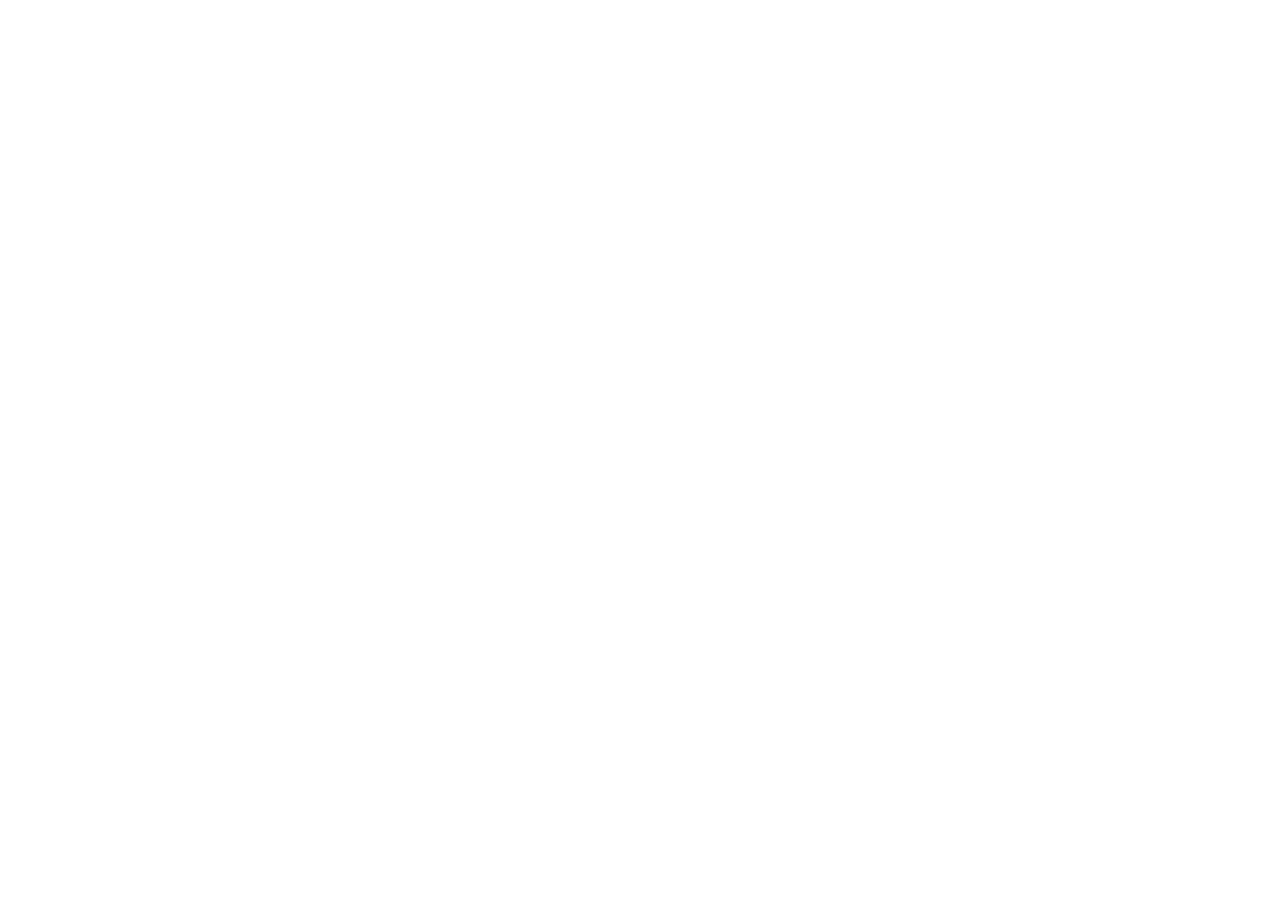
==== projects.html @ fffd7203 "finishing wireframe" ====
<!DOCTYPE html>
<html lang="en">
<head>
    <meta charset="UTF-8">
    <meta name="viewport" content="width=device-width, initial-scale=1.0">
    <title>Cybersecurity | Projects</title>
</head>
<body>
    
</body>
</html>
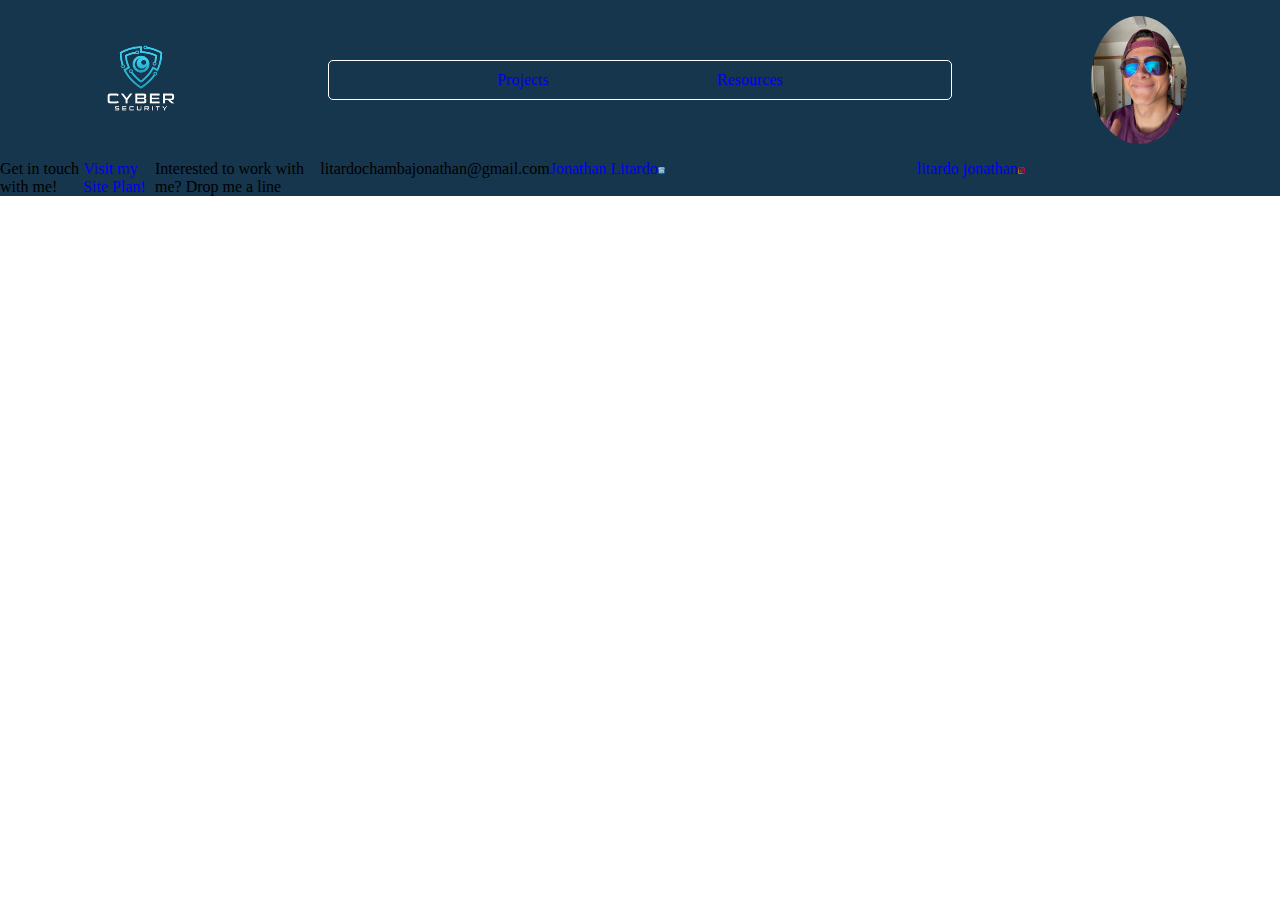
==== commit 81a02410: "finish home page" ====
--- a/projects.html
+++ b/projects.html
@@ -3,9 +3,31 @@
 <head>
     <meta charset="UTF-8">
     <meta name="viewport" content="width=device-width, initial-scale=1.0">
+    <link rel="stylesheet" href="styles/styles.css">
     <title>Cybersecurity | Projects</title>
 </head>
 <body>
+    <header>
+        <nav class="navbar">
+            <div class="img-navbar"><a href="index.html"><img src="images/logo-cyber.avif" alt="logo-cybersecurity" class="logo"></a></div>
+            <div class="tabs">
+                <a href="projects.html">Projects</a>
+                <a href="resources.html">Resources</a>
+            </div>
+            <div class="img-navbar"><img src="images/myphoto.jpeg" alt="my photo" id="my-photo"></div>
+        </nav>
+    </header>
+    <main>
+
+    </main>
+    <footer class="footer">
+        <p>Get in touch with me!</p>
+        <a href="site-plan.html">Visit my Site Plan!</a>
+        <div>Interested to work with me? Drop me a line</div>
+        <p>litardochambajonathan@gmail.com</p>
+        <a href="https://www.linkedin.com/in/jonathan-litardo-4a46a4288?utm_source=share&utm_campaign=share_via&utm_content=profile&utm_medium=ios_app">Jonathan Litardo<img src="images/linkedin.png" alt="likedin-icon" class="contact-icon"></a>
+        <a href="https://www.instagram.com/litardojonathan?igsh=MXZtMzhkNmd4MWl4ZA%3D%3D&utm_source=qr">litardo jonathan<img src="images/instagram.png" alt="instagram-icon" class="contact-icon"></a>
+    </footer>
     
 </body>
 </html>--- a/styles/styles.css
+++ b/styles/styles.css
@@ -0,0 +1,129 @@
+*{
+    margin: 0;
+    padding: 0;
+    box-sizing: border-box;
+}
+
+.logo{
+    width: 10em;
+}
+
+.navbar{
+    padding: 1rem;
+    background-color: #16364D;
+    display: flex;
+    justify-content: space-between;
+    align-items: center;
+}
+
+a{
+    text-decoration: none;
+    
+}
+
+.contact-icon{
+    width: 2%;
+}
+
+.footer{
+    display: flex;
+    background-color: #16364D;
+}
+
+#my-photo{
+    width: 6em;
+    border-radius: 50%;
+}
+
+.tabs{
+    width: 50%;
+    border: 1px solid white;
+    border-radius: 5px;
+    display: flex;
+    justify-content: space-evenly;
+    height: 40px;
+    align-items: center;
+}
+
+.img-navbar{
+    width: 20%;
+    display: flex;
+    justify-content: center;
+}
+
+.home-img{
+    width: 100%;
+    border-radius: 10px;
+}
+
+.tab{
+    color: white;
+}
+
+.footer-p{
+    color: white;
+}
+
+.key-container{
+    display: grid;
+    grid-template-columns: repeat(3, 1fr);
+    gap: 10%;
+    margin: 40px;
+}
+
+.key-questions{
+    padding: 20px;
+    background-color: #3C5B6F;
+    text-align: center;
+    border: 1px solid #ccc;
+    border-radius: 4px;
+}
+
+.key-main-container{
+   
+}
+
+.h2{
+    margin: 40px;
+    text-align: center;
+
+}
+.main-container{
+    background-color: #DFD0B8;
+    display: grid;
+    grid-template-columns: repeat(2, 1fr);
+}
+
+.child-container{
+    padding: 40px;
+    border-radius: 4px;
+}
+
+.container-1{
+    display: flex;
+    flex-direction: column;
+    justify-content: center; 
+    align-items: center;
+}
+.container-1 p{
+    margin-top: 20px;
+    font-size: 20px;
+
+}
+
+.container-1 h1{
+    font-size: 80px;
+}
+
+.container-2{
+    text-align: center;
+}
+
+.title-questions{
+    font-weight: bold;
+    margin-bottom: 10px;
+}
+
+.key-questions p{
+    color: white;
+}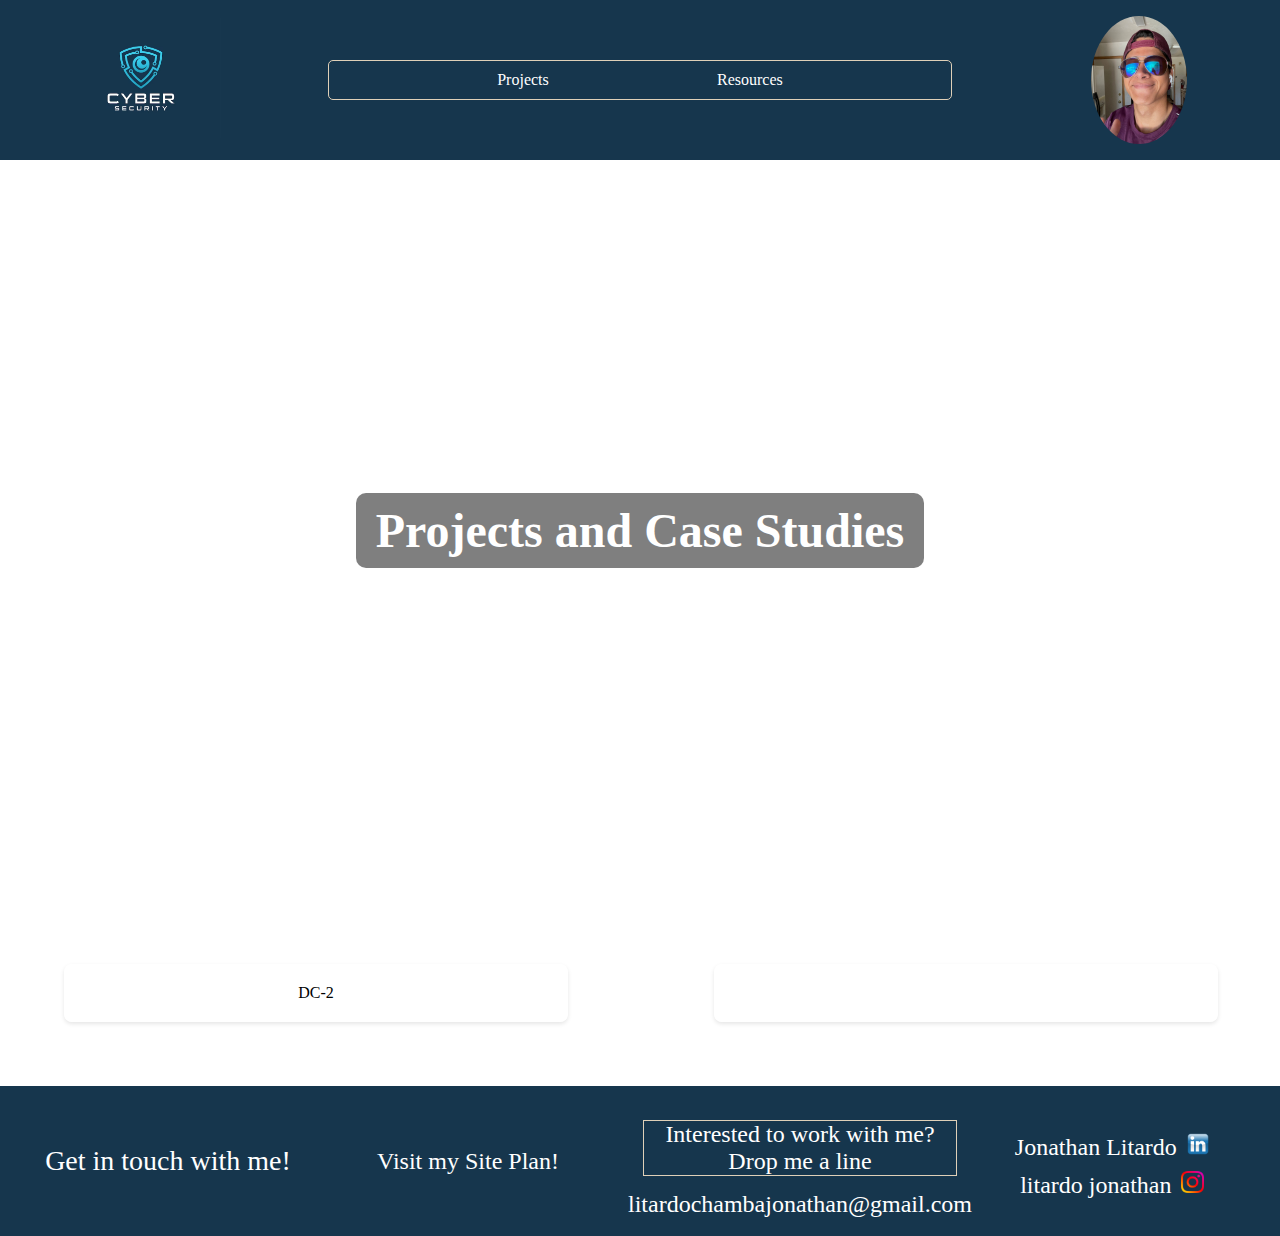
==== commit 415d44c7: "finish page" ====
--- a/projects.html
+++ b/projects.html
@@ -11,22 +11,39 @@
         <nav class="navbar">
             <div class="img-navbar"><a href="index.html"><img src="images/logo-cyber.avif" alt="logo-cybersecurity" class="logo"></a></div>
             <div class="tabs">
-                <a href="projects.html">Projects</a>
-                <a href="resources.html">Resources</a>
+                <div><a href="projects.html" class="tab">Projects</a></div>
+                <div><a href="resources.html" class="tab">Resources</a></div>
             </div>
             <div class="img-navbar"><img src="images/myphoto.jpeg" alt="my photo" id="my-photo"></div>
         </nav>
     </header>
     <main>
+        <div class="banner">
+            <!-- <img src="images/futuristic-smart-city-with-5g-global-network-technology.jpg" alt=main-img-projects" id="projects-banner"> -->
+            <h1 class="title-project">Projects and Case Studies</h1>
+        </div>
+        <div class="grid-projects">
+            <div class="card-project">
+                <p>DC-2</p>
+            </div>
+            <div class="card-project">
+                <p></p>
+            </div>
+
+        </div>
 
     </main>
     <footer class="footer">
-        <p>Get in touch with me!</p>
-        <a href="site-plan.html">Visit my Site Plan!</a>
-        <div>Interested to work with me? Drop me a line</div>
-        <p>litardochambajonathan@gmail.com</p>
-        <a href="https://www.linkedin.com/in/jonathan-litardo-4a46a4288?utm_source=share&utm_campaign=share_via&utm_content=profile&utm_medium=ios_app">Jonathan Litardo<img src="images/linkedin.png" alt="likedin-icon" class="contact-icon"></a>
-        <a href="https://www.instagram.com/litardojonathan?igsh=MXZtMzhkNmd4MWl4ZA%3D%3D&utm_source=qr">litardo jonathan<img src="images/instagram.png" alt="instagram-icon" class="contact-icon"></a>
+        <p class="footer-p">Get in touch with me!</p>
+        <a href="site-plan.html" class="footer-p">Visit my Site Plan!</a>
+        <div class="email">
+        <div class="footer-p drop">Interested to work with me? Drop me a line</div>
+        <p class="footer-p">litardochambajonathan@gmail.com</p>
+        </div>
+        <div class="social-media">
+        <a href="https://www.linkedin.com/in/jonathan-litardo-4a46a4288?utm_source=share&utm_campaign=share_via&utm_content=profile&utm_medium=ios_app" class="footer-p">Jonathan Litardo<img src="images/linkedin.png" alt="likedin-icon" class="contact-icon"></a>
+        <a href="https://www.instagram.com/litardojonathan?igsh=MXZtMzhkNmd4MWl4ZA%3D%3D&utm_source=qr" class="footer-p">litardo jonathan<img src="images/instagram.png" alt="instagram-icon" class="contact-icon"></a>
+        </div>
     </footer>
     
 </body>
--- a/styles/styles.css
+++ b/styles/styles.css
@@ -14,6 +14,7 @@
     display: flex;
     justify-content: space-between;
     align-items: center;
+    z-index: 0;
 }
 
 a{
@@ -22,22 +23,56 @@
 }
 
 .contact-icon{
-    width: 2%;
+    width: 8%;
+    margin-left: 10px;
 }
 
 .footer{
     display: flex;
     background-color: #16364D;
-}
-
+    height: 150px;
+    padding: 1.75rem;
+    text-align: center;
+    align-items: center;
+
+}
+
+.footer > p{
+    width: 40%;
+    font-size: 1.75rem;
+}
+.footer > a{
+    width: 40%;
+    margin: 20px;
+    font-size: 1.5rem;
+}
+.footer > a:hover{
+    background-color: #DFD0B8;
+    color: #16364D;
+    border-radius: 5px;
+    padding: 5px;
+}
+
+.email{
+    font-size: 1.5rem;
+}
 #my-photo{
     width: 6em;
     border-radius: 50%;
 }
 
+.social-media>a{
+    font-size: 1.5rem;
+    display: block;
+    margin-top: 10px;
+}
+.social-media{
+
+    width: 40%;
+}
 .tabs{
     width: 50%;
-    border: 1px solid white;
+    border: 1px solid #DFD0B8;
     border-radius: 5px;
     display: flex;
     justify-content: space-evenly;
@@ -59,9 +94,20 @@
 .tab{
     color: white;
 }
+.tab:hover{
+    background-color: #DFD0B8;
+    color: #16364D;
+    padding: 10px;
+    border-radius: 5px;
+}
 
 .footer-p{
     color: white;
+}
+
+.drop{
+    border: 1px solid #DFD0B8;
+    margin: 15px;
 }
 
 .key-container{
@@ -79,9 +125,9 @@
     border-radius: 4px;
 }
 
-.key-main-container{
+/* .key-main-container{
    
-}
+} */
 
 .h2{
     margin: 40px;
@@ -126,4 +172,95 @@
 
 .key-questions p{
     color: white;
+}
+
+#projects-banner{
+    /* width: 80%; */
+    position: absolute;
+    /* top: 0; */
+    /* left: 0; */
+    width: 100%;
+    /* height: 100%; */
+    object-fit: cover;
+    z-index: -1;
+}
+
+.banner{
+    position: relative;
+    display: flex;
+    justify-content: center;
+    align-items: center;
+    background-image: url('../images/futuristic-smart-city-with-5g-global-network-technology.jpg');
+    background-size: cover;
+    background-position: center;
+    min-height: calc(100vh - 160px);
+}
+
+.banner-resources{
+    position: relative;
+    display: flex;
+    justify-content: center;
+    align-items: center;
+    background-image: url('../images/business-corporate-protection-safety-security-concept.jpg');
+    background-size: cover;
+    background-position: center;
+    min-height: calc(100vh - 160px);
+}
+
+.title-project{
+    color: white;
+    font-size: 3em;
+    text-align: center;
+    background-color: rgba(0, 0, 0, 0.5);
+    padding: 10px 20px;
+    border-radius: 10px;
+}
+
+.card-project{
+    background-color: rgba(255, 255, 255, 0.8); 
+    padding: 20px;
+    text-align: center;
+    border-radius: 8px;
+    box-shadow: 0 2px 4px rgba(0, 0, 0, 0.1);
+    width: 80%;
+
+}
+
+.grid-projects{
+    display: grid;
+    grid-template-columns: 1fr 1fr; 
+    gap: 20px;
+    width: 100%;
+    margin: 4rem;
+}
+
+.grid-resources{
+    display: grid;
+    grid-template-columns: 1fr 1fr 1fr; 
+    gap: 40px; 
+    width: 100%;
+    margin: 4rem;
+
+}
+
+.grid-resource{
+    background-color: rgba(255, 255, 255, 0.8); 
+    padding: 20px;
+    text-align: center;
+    border-radius: 8px;
+    box-shadow: 0 2px 4px rgba(0, 0, 0, 0.1);
+    width:80%;
+}
+
+.grid-resource > a{
+    color: #16364D;
+    font-size: 2rem;
+}
+
+.grid-resource > a:hover{
+    background-color: #3C5B6F;
+    color: white;
+    font-size: 2rem;
+    padding: 8px;
+    border-radius: 8px;
 }